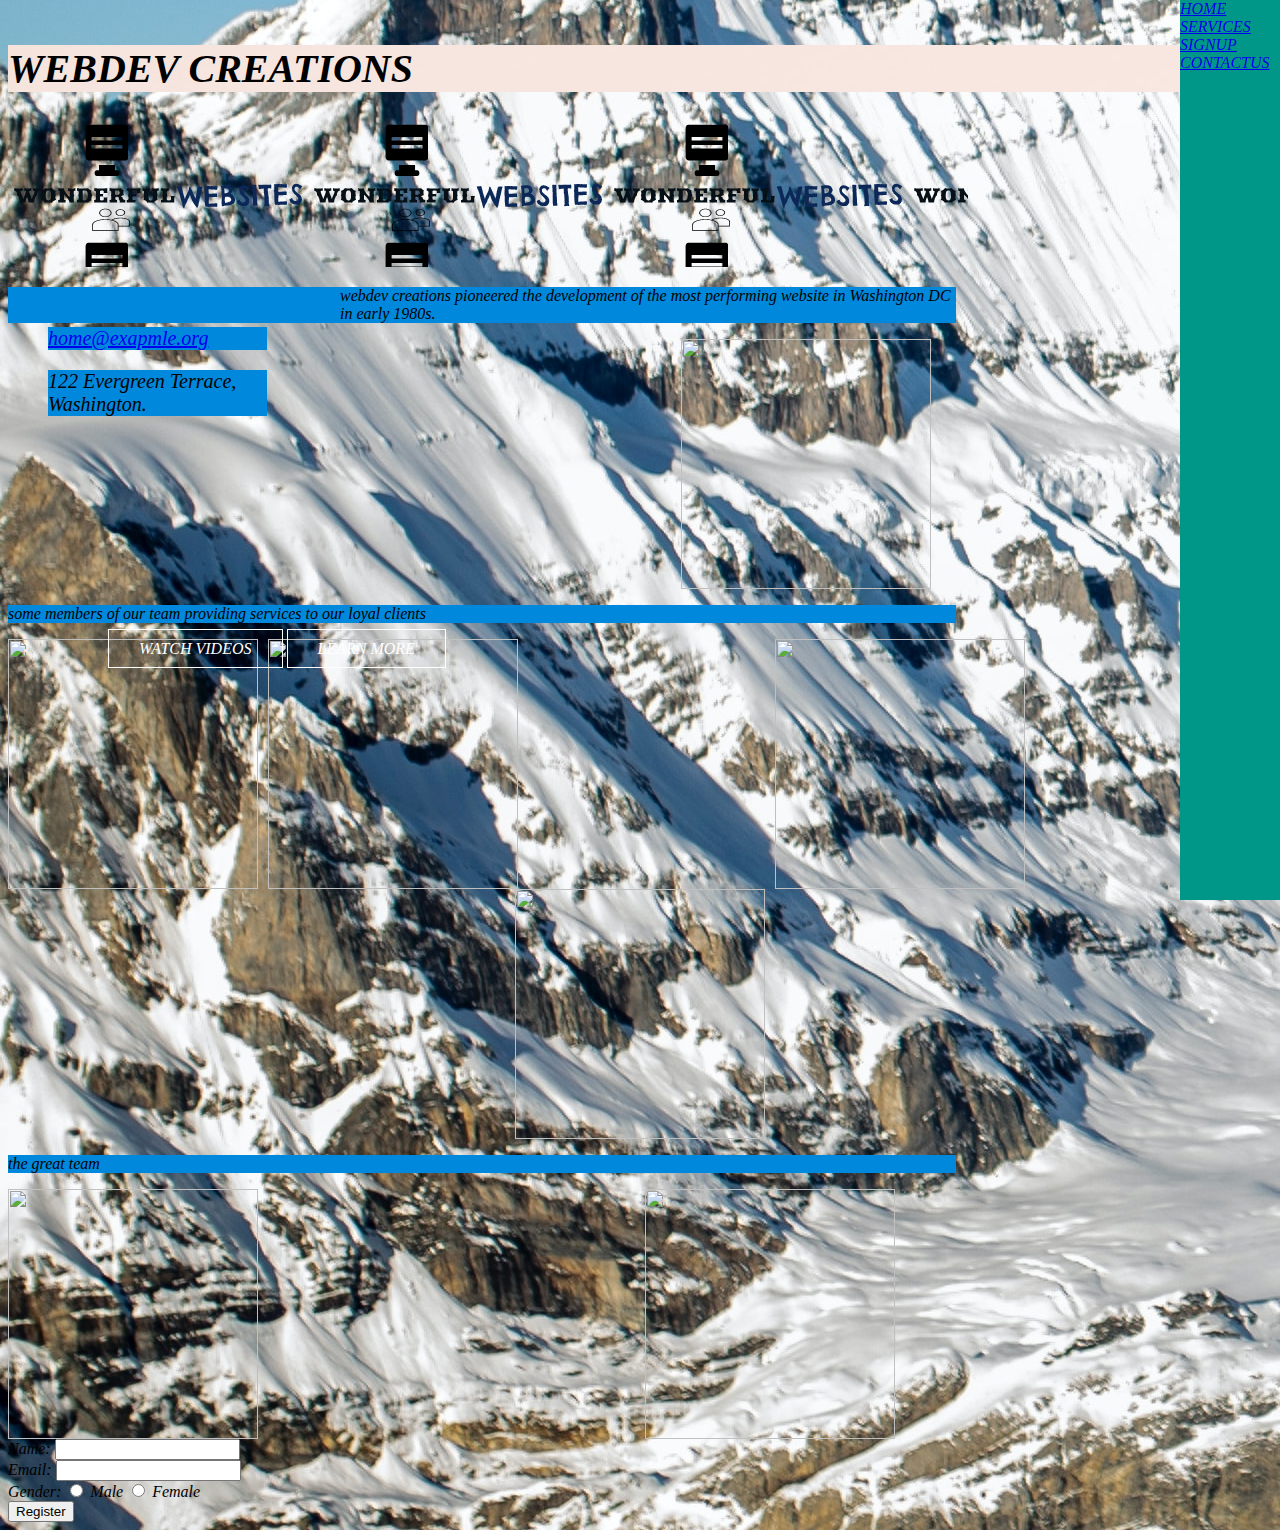
==== index.html @ d2613bf2 "Initial commit - Project Scaffolds" ====
<!DOCTYPE html>
<html>
<head>
	<title>WEBPAGE CREATION</title>
</head>
<link rel="stylesheet" type="text/css" href="style.css">
<body>
	<h1>WEBDEV CREATIONS</h1>
	<h2 class="logo">Logo here</h2>
	<nav>
		<div id="sideNav">
			<a href="index4.html">HOME</a>&nbsp&nbsp&nbsp
			<a href="index6.html">SERVICES</a>&nbsp&nbsp&nbsp
			<a href="index8.html">SIGNUP</a>&nbsp&nbsp&nbsp
			<a href="index7.html">CONTACTUS</a>
			<br><br><br><br>
		</div>
		
		<ul>
	<address>
		<p><a href="mail:home@example.org">home@exapmle.org</a></p>
		<p>122 Evergreen Terrace, Washington.</p>
	</address>
	</ul>
	<div>
		<p>webdev creations pioneered the development of the most performing website in Washington DC in early 1980s.</p>
	</div>
	<div class="button">
		<a href="#" class="btn">WATCH VIDEOS</a>
		<a href="#" class="btn">LEARN MORE</a>
	</div>
	</nav>
	<img src="/home/lavenaokile/Documents/image10.jpg" alt="" class="align-center medium">
	<p>some members of our team providing services to our loyal clients</p>
	<img src="/home/lavenaokile/Documents/image9.jpg" alt="" class="align-left medium">
	<img src="/home/lavenaokile/Documents/image4.jpg" alt="" class="align-left medium">
	<img src="/home/lavenaokile/Documents/image.jpg" alt="" class="align-center medium">
	<img src="/home/lavenaokile/Documents/image13.jpg" alt="" class="align-center medium">
	<p>the great team</p>
	<img src="/home/lavenaokile/Documents/image11.jpg" alt="" class="align-left medium">
	<img src="/home/lavenaokile/Documents/image12.jpg" alt="" class="align-center medium">
	
	<form action="example.php" method="post">
			<div>
				<label for="name" class="title">Name:</label>
				<input type="text" id="name" name="name" />
			</div>
			<div>
				<label for="email" class="title">Email:</label>
				<input type="email" id="email" name="email" />
			</div>
			<div>
				<span class ="title">Gender:</span>
				<input type="radio" name="gender" id="male" value="M" />
				<label for="male">Male</label>
				<input type="radio" name="gender" id="female" value="F" />
				<label for="female">Female</label><br/>
			</div>
			<div>
				<input type="submit" value="Register" id="submit" />
			</div>
		</form>
</body>


</html>
---- style.css ----
body{
	background-image: url(image1.jpg);
	background-repeat: no-repeat;
	background-position: center;
	background-attachment: fixed;
	font-family: Georgia, times, seriff;
	font-style: italic;
	text-align: left;
	text-indent: all;
	background-color: rgb(100,100,90);
	font-size: 100%;
	padding-top:10px;

}
h1{font-size: 40px;
	background-image: url(image6.jpg);
}
.logo{
	text-indent: -999999px;
	background: url(logo.png);
	width: 960px;
	height: 148px;
}
ul{
	font-size: 20px;
	float: left;
	list-style-type: none;
	text-align: left;
}
ul li{
	display: inline-block;
	padding: 5px 20px;
	border: 1px solid #fff;

}
ul li a{
	text-decoration: none;
	color: #fff;
	padding: 5px 20px;
	border: 1px solid #fff;
}
div{
	text-align: left;
}
#sideNav{
	width: 100px;
	height: 100vh;
	position: fixed;
	right: 0;
	top: 0;
	background: #009688;
	z-index: 2;
}

p {
	height: 75%;
	width: 75%;
	background-color: #0088dd;
}
img.align-center{
	display: block;
	margin: 0px auto;
}
img.medium{
	width: 250px;
	height: 250px;
}
img.align-left{
	float: left;
	margin-right: 10px;
}
img.medium{
	width: 250px;
	height: 250px;
}
img.align-right{
	float: right;
	margin-left: 10px;
}
img.medium{
	width: 250px;
	height: 250px;
}
.button{
	padding: 100px;
	position: absolute;
	top: 60%;
	left: 50%
	transform: translate(-50%, -50%);
}
.btn{
	border: 1px solid #fff;
	padding: 10px 30px;
	color: #fff;
	text-decoration: none;
	transition: 0.6s ease;

}
.btn:hover{
	background-color: darkorange;
	color: #000;
}
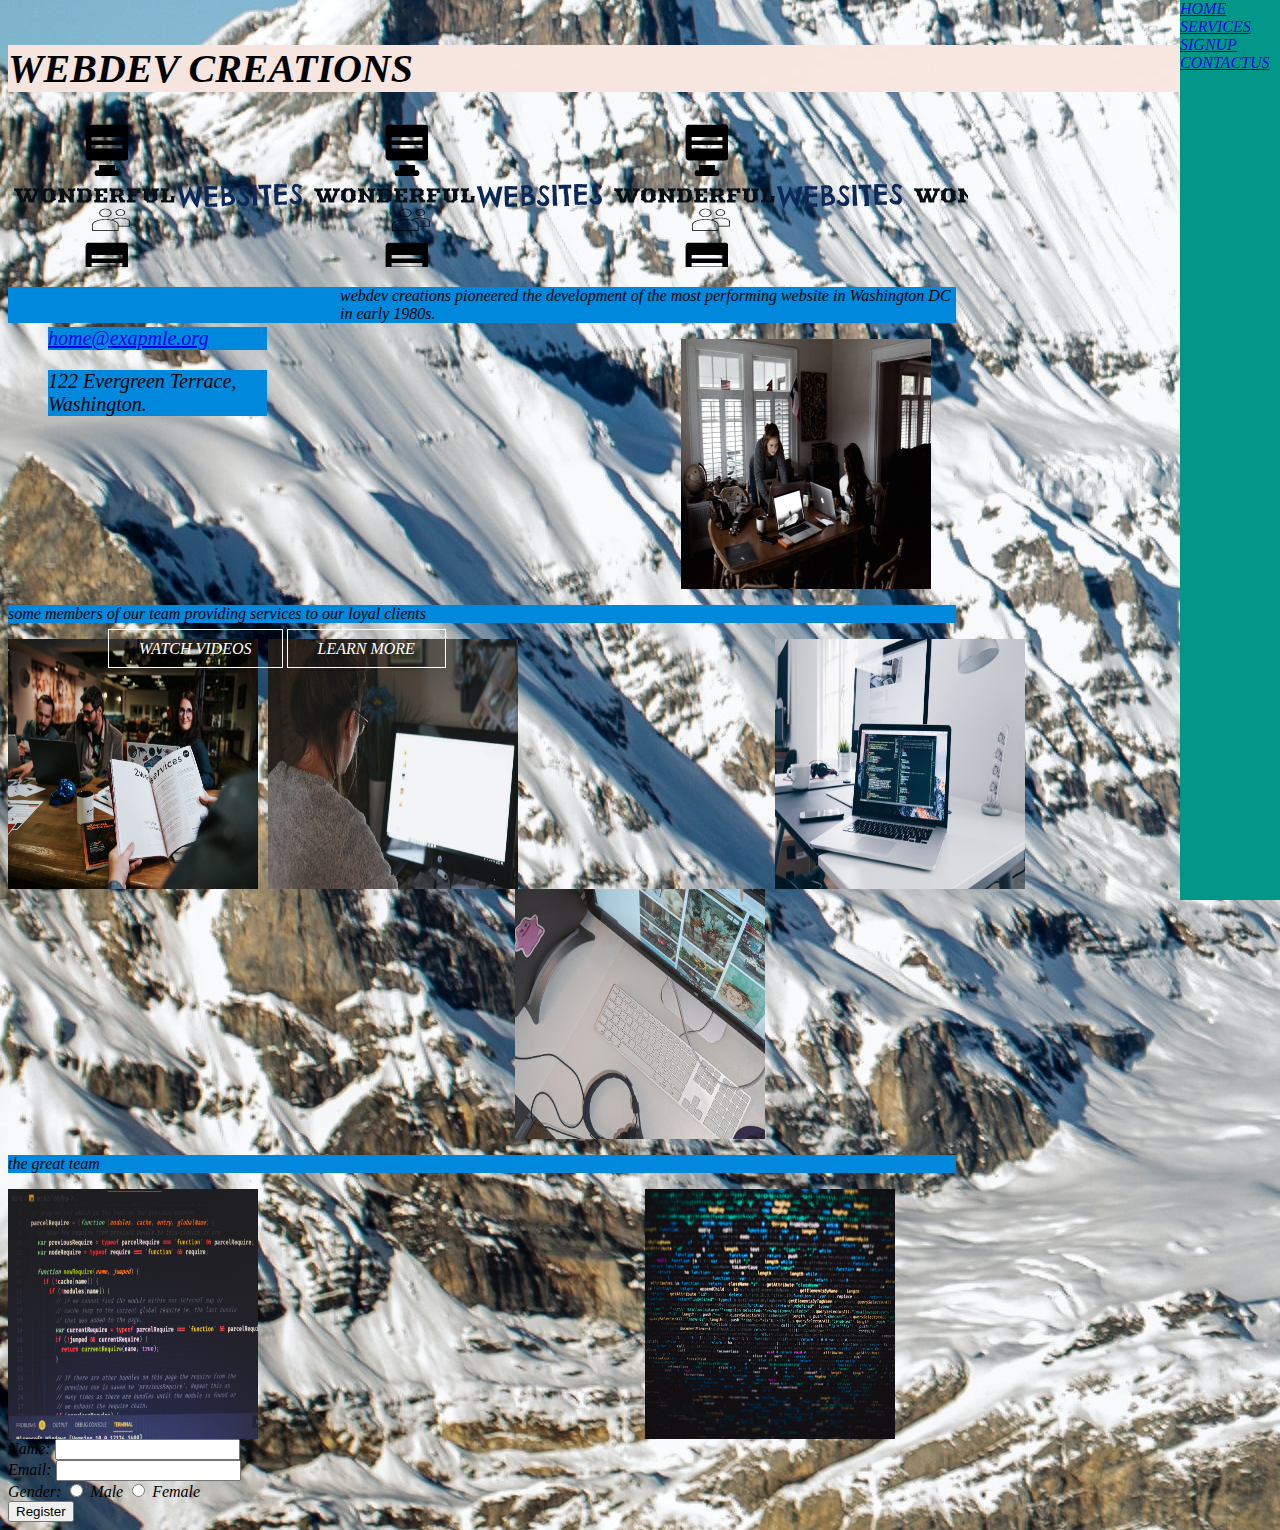
==== commit 16ecabc9: "Fixed Broken Images Urls" ====
--- a/index.html
+++ b/index.html
@@ -30,15 +30,15 @@
 		<a href="#" class="btn">LEARN MORE</a>
 	</div>
 	</nav>
-	<img src="/home/lavenaokile/Documents/image10.jpg" alt="" class="align-center medium">
+	<img src="image10.jpg" alt="" class="align-center medium">
 	<p>some members of our team providing services to our loyal clients</p>
-	<img src="/home/lavenaokile/Documents/image9.jpg" alt="" class="align-left medium">
-	<img src="/home/lavenaokile/Documents/image4.jpg" alt="" class="align-left medium">
-	<img src="/home/lavenaokile/Documents/image.jpg" alt="" class="align-center medium">
-	<img src="/home/lavenaokile/Documents/image13.jpg" alt="" class="align-center medium">
+	<img src="image9.jpg" alt="" class="align-left medium">
+	<img src="image4.jpg" alt="" class="align-left medium">
+	<img src="image.jpg" alt="" class="align-center medium">
+	<img src="image13.jpg" alt="" class="align-center medium">
 	<p>the great team</p>
-	<img src="/home/lavenaokile/Documents/image11.jpg" alt="" class="align-left medium">
-	<img src="/home/lavenaokile/Documents/image12.jpg" alt="" class="align-center medium">
+	<img src="image11.jpg" alt="" class="align-left medium">
+	<img src="image12.jpg" alt="" class="align-center medium">
 	
 	<form action="example.php" method="post">
 			<div>
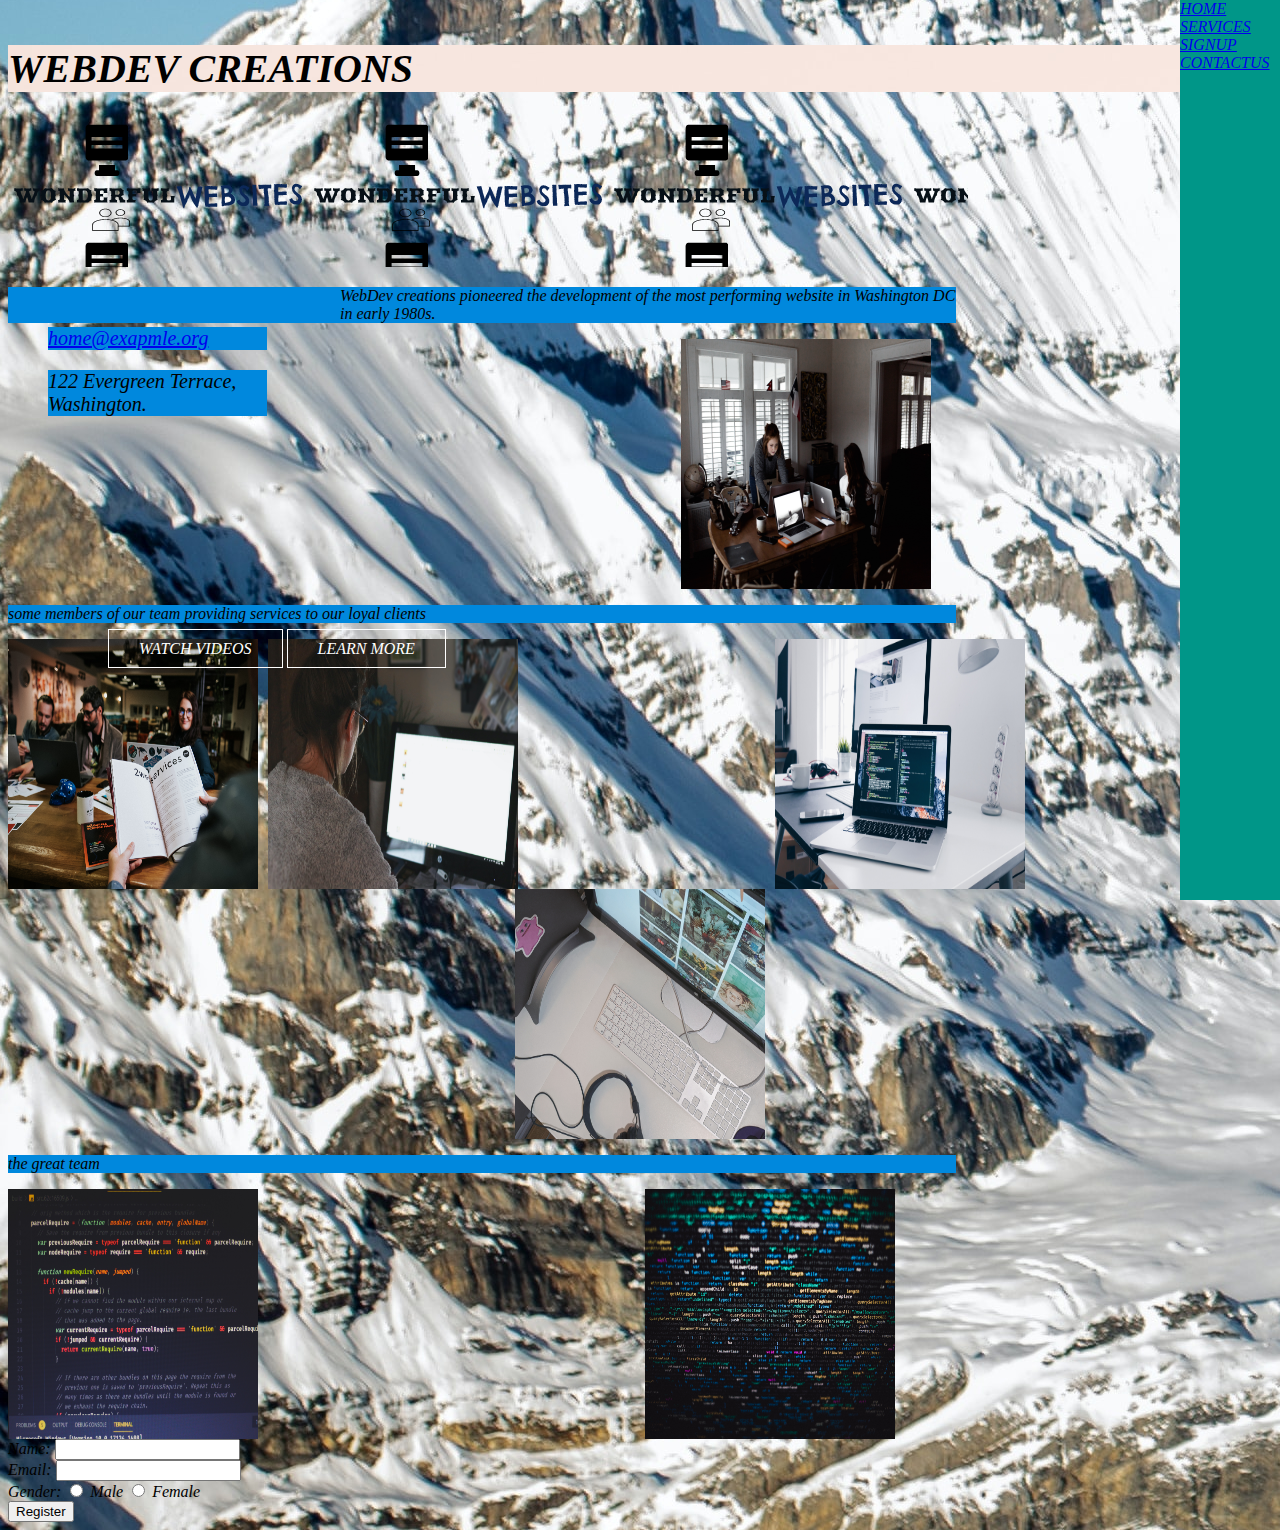
==== commit 94e10231: "Fixed Typo" ====
--- a/index.html
+++ b/index.html
@@ -9,7 +9,7 @@
 	<h2 class="logo">Logo here</h2>
 	<nav>
 		<div id="sideNav">
-			<a href="index4.html">HOME</a>&nbsp&nbsp&nbsp
+			<a href="index.html">HOME</a>&nbsp&nbsp&nbsp
 			<a href="index6.html">SERVICES</a>&nbsp&nbsp&nbsp
 			<a href="index8.html">SIGNUP</a>&nbsp&nbsp&nbsp
 			<a href="index7.html">CONTACTUS</a>
@@ -23,7 +23,7 @@
 	</address>
 	</ul>
 	<div>
-		<p>webdev creations pioneered the development of the most performing website in Washington DC in early 1980s.</p>
+		<p>WebDev creations pioneered the development of the most performing website in Washington DC in early 1980s.</p>
 	</div>
 	<div class="button">
 		<a href="#" class="btn">WATCH VIDEOS</a>
